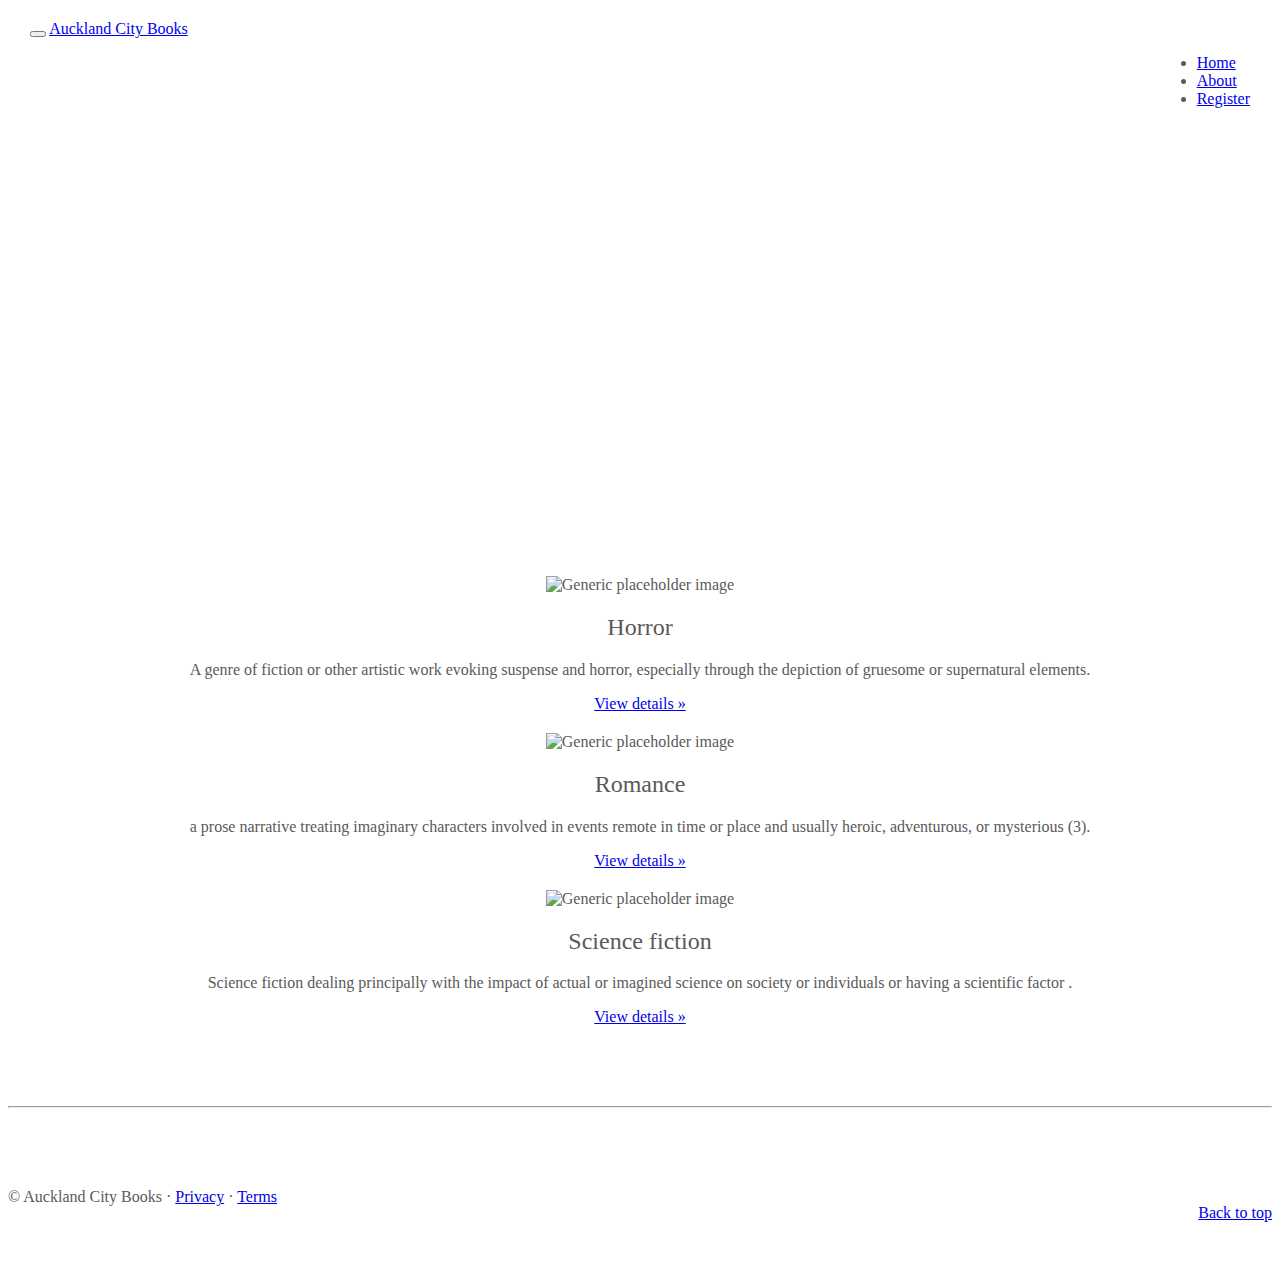
==== index.html @ 42606aad "Auckland City Books Website Project" ====
<!DOCTYPE html>
<html lang="en">
  <head>
    <meta charset="utf-8">
    <meta http-equiv="X-UA-Compatible" content="IE=edge">
    <meta name="viewport" content="width=device-width, initial-scale=1">
    <!-- The above 3 meta tags *must* come first in the head; any other head content must come *after* these tags -->
    <meta name="description" content="">
    <meta name="author" content="">
    <link rel="icon" href="favicon.ico">

    <title>Auckland City Books </title>

    <!-- Bootstrap core CSS -->
    <link href="http://getbootstrap.com/dist/css/bootstrap.min.css" rel="stylesheet">

    <!-- IE10 viewport hack for Surface/desktop Windows 8 bug -->
    <link href="http://getbootstrap.com/assets/css/ie10-viewport-bug-workaround.css" rel="stylesheet">

    <!-- Just for debugging purposes. Don't actually copy these 2 lines! -->
    <!--[if lt IE 9]><script src="../../assets/js/ie8-responsive-file-warning.js"></script><![endif]-->
    <script src="http://getbootstrap.com/assets/js/ie-emulation-modes-warning.js"></script>

    <!-- HTML5 shim and Respond.js for IE8 support of HTML5 elements and media queries -->
    <!--[if lt IE 9]>
      <script src="https://oss.maxcdn.com/html5shiv/3.7.3/html5shiv.min.js"></script>
      <script src="https://oss.maxcdn.com/respond/1.4.2/respond.min.js"></script>
    <![endif]-->

    <!-- Custom styles for this template -->
    <link href="css/carousel.css" rel="stylesheet">
  </head>
<!-- NAVBAR
================================================== -->
  <body>
    <div class="navbar-wrapper">
      <div class="container">

        <nav class="navbar navbar-inverse navbar-static-top">
          <div class="container">
            <div class="navbar-header">
              <button type="button" class="navbar-toggle collapsed" data-toggle="collapse" data-target="#navbar" aria-expanded="false" aria-controls="navbar">
                <span class="sr-only">Toggle navigation</span>
                <span class="icon-bar"></span>
                <span class="icon-bar"></span>
                <span class="icon-bar"></span>
              </button>
              <a class="navbar-brand" href="index.html">Auckland City Books </a>
            </div>
            <div id="navbar" class="navbar-collapse collapse" style="float:right;">
              <ul class="nav navbar-nav">
                <li class="active"><a href="index.html">Home</a></li>
                <li><a href="about.html">About</a></li>
                <li><a href="signup.html">Register</a></li>
              </ul>
            </div>
          </div>
        </nav>

      </div>
    </div>


    <!-- Carousel
    ================================================== -->
    <div id="myCarousel" class="carousel slide" data-ride="carousel">
      <!-- Indicators -->
      <ol class="carousel-indicators"></ol>

      <div class="carousel-inner"></div>
      <a class="left carousel-control" href="#myCarousel" role="button" data-slide="prev">
        <span class="glyphicon glyphicon-chevron-left" aria-hidden="true"></span>
        <span class="sr-only">Previous</span>
      </a>
      <a class="right carousel-control" href="#myCarousel" role="button" data-slide="next">
        <span class="glyphicon glyphicon-chevron-right" aria-hidden="true"></span>
        <span class="sr-only">Next</span>
      </a>
    </div><!-- /.carousel -->


    <!-- Marketing messaging and featurettes
    ================================================== -->
    <!-- Wrap the rest of the page in another container to center all the content. -->

    <div class="container marketing">

      <!-- Three columns of text below the carousel -->
      <div class="row">
        <div class="col-lg-4">
          <img class="img-circle" src="https://s-media-cache-ak0.pinimg.com/originals/99/11/f6/9911f6796b2b68231b09f630dcb39bc0.jpg" alt="Generic placeholder image" width="140" height="140">
          <h2>Horror</h2>
          <p>A genre of fiction or other artistic work evoking suspense and horror, especially through the depiction of gruesome or supernatural elements.</p>
          <p><a class="btn btn-default" href="#" role="button">View details &raquo;</a></p>
        </div><!-- /.col-lg-4 -->
        <div class="col-lg-4">
          <img class="img-circle" src="http://images.gr-assets.com/books/1361039443l/41865.jpg" alt="Generic placeholder image" width="140" height="140">
          <h2>Romance</h2>
          <p>a prose narrative treating imaginary characters involved in events remote in time or place and usually heroic, adventurous, or mysterious (3).</p>
          <p><a class="btn btn-default" href="#" role="button">View details &raquo;</a></p>
        </div><!-- /.col-lg-4 -->
        <div class="col-lg-4">
          <img class="img-circle" src="http://images.gr-assets.com/books/1347857917l/1827529.jpg" alt="Generic placeholder image" width="140" height="140">
          <h2>Science fiction</h2>
          <p>Science fiction dealing principally with the impact of actual or imagined science on society or individuals or having a scientific factor .</p>
          <p><a class="btn btn-default" href="#" role="button">View details &raquo;</a></p>
        </div><!-- /.col-lg-4 -->
      </div><!-- /.row -->


      <!-- START THE FEATURETTES -->


      <ol class="featurette-ol"></ol>

      <!-- <div class="row featurette">
        <div class="col-md-7">
          <h2 class="featurette-heading">First featurette heading. <span class="text-muted">It'll blow your mind.</span></h2>
          <p class="lead">Donec ullamcorper nulla non metus auctor fringilla. Vestibulum id ligula porta felis euismod semper. Praesent commodo cursus magna, vel scelerisque nisl consectetur. Fusce dapibus, tellus ac cursus commodo.</p>
        </div>
        <div class="col-md-5">
          <img class="featurette-image img-responsive center-block" data-src="holder.js/500x500/auto" alt="Generic placeholder image">
        </div>
      </div> -->

      <hr class="featurette-divider">

      <!-- <div class="row featurette">
        <div class="col-md-7 col-md-push-5">
          <h2 class="featurette-heading">Oh yeah, it's that good. <span class="text-muted">See for yourself.</span></h2>
          <p class="lead">Donec ullamcorper nulla non metus auctor fringilla. Vestibulum id ligula porta felis euismod semper. Praesent commodo cursus magna, vel scelerisque nisl consectetur. Fusce dapibus, tellus ac cursus commodo.</p>
        </div>
        <div class="col-md-5 col-md-pull-7">
          <img class="featurette-image img-responsive center-block" data-src="holder.js/500x500/auto" alt="Generic placeholder image">
        </div>
      </div> -->

      <!-- <hr class="featurette-divider">

      <div class="row featurette">
        <div class="col-md-7">
          <h2 class="featurette-heading">And lastly, this one. <span class="text-muted">Checkmate.</span></h2>
          <p class="lead">Donec ullamcorper nulla non metus auctor fringilla. Vestibulum id ligula porta felis euismod semper. Praesent commodo cursus magna, vel scelerisque nisl consectetur. Fusce dapibus, tellus ac cursus commodo.</p>
        </div>
        <div class="col-md-5">
          <img class="featurette-image img-responsive center-block" data-src="holder.js/500x500/auto" alt="Generic placeholder image">
        </div>
      </div> -->

      <!-- <hr class="featurette-divider"> -->

      <!-- /END THE FEATURETTES -->


      <!-- FOOTER -->
      <footer>
        <p class="pull-right"><a href="#">Back to top</a></p>
        <p>&copy; Auckland City Books &middot; <a href="#">Privacy</a> &middot; <a href="#">Terms</a></p>
      </footer>

    </div><!-- /.container -->


    <!-- Bootstrap core JavaScript
    ================================================== -->
    <!-- Placed at the end of the document so the pages load faster -->
    <script src="https://ajax.googleapis.com/ajax/libs/jquery/1.12.4/jquery.min.js"></script>
    <script src="http://code.jquery.com/jquery-1.9.1.min.js"></script>
    <script src="js/url.js"></script>
    <script>window.jQuery || document.write('<script src="../../assets/js/vendor/jquery.min.js"><\/script>')</script>
    <script src="http://getbootstrap.com/dist/js/bootstrap.min.js"></script>
    <!-- Just to make our placeholder images work. Don't actually copy the next line! -->
    <script src="http://getbootstrap.com/assets/js/vendor/holder.min.js"></script>
    <!-- IE10 viewport hack for Surface/desktop Windows 8 bug -->
    <script src="http://getbootstrap.com/assets/js/ie10-viewport-bug-workaround.js"></script>
  </body>
</html>
---- css/carousel.css ----
/* GLOBAL STYLES
-------------------------------------------------- */
/* Padding below the footer and lighter body text */
@import url("https://maxcdn.bootstrapcdn.com/font-awesome/4.5.0/css/font-awesome.min.css");
body {
  padding-bottom: 40px;
  color: #5a5a5a;
}


/* CUSTOMIZE THE NAVBAR
-------------------------------------------------- */

/* Special class on .container surrounding .navbar, used for positioning it into place. */
.navbar-wrapper {
  position: absolute;
  top: 0;
  right: 0;
  left: 0;
  z-index: 20;
}

/* Flip around the padding for proper display in narrow viewports */
.navbar-wrapper > .container {
  padding-right: 0;
  padding-left: 0;
}
.navbar-wrapper .navbar {
  padding-right: 15px;
  padding-left: 15px;
}
.navbar-wrapper .navbar .container {
  width: auto;
}


/* CUSTOMIZE THE CAROUSEL
-------------------------------------------------- */

/* Carousel base class */
.carousel {
  height: 500px;
  margin-bottom: 60px;
}
/* Since positioning the image, we need to help out the caption */
.carousel-caption {
  z-index: 10;
}

/* Declare heights because of positioning of img element */
.carousel .item {
  height: 500px;
  background-color: #777;
}
.carousel-inner > .item > img {
  position: absolute;
  top: 0;
  left: 0;
  min-width: 100%;
  height: 500px;
}


/* MARKETING CONTENT
-------------------------------------------------- */

/* Center align the text within the three columns below the carousel */
.marketing .col-lg-4 {
  margin-bottom: 20px;
  text-align: center;
}
.marketing h2 {
  font-weight: normal;
}
.marketing .col-lg-4 p {
  margin-right: 10px;
  margin-left: 10px;
}


/* Featurettes
------------------------- */

.featurette-divider {
  margin: 80px 0; /* Space out the Bootstrap <hr> more */
}

/* Thin out the marketing headings */
.featurette-heading {
  font-weight: 300;
  line-height: 1;
  letter-spacing: -1px;
}


/* RESPONSIVE CSS
-------------------------------------------------- */

@media (min-width: 768px) {
  /* Navbar positioning foo */
  .navbar-wrapper {
    margin-top: 20px;
  }
  .navbar-wrapper .container {
    padding-right: 15px;
    padding-left: 15px;
  }
  .navbar-wrapper .navbar {
    padding-right: 0;
    padding-left: 0;
  }

  /* The navbar becomes detached from the top, so we round the corners */
  .navbar-wrapper .navbar {
    border-radius: 4px;
  }

  /* Bump up size of carousel content */
  .carousel-caption p {
    margin-bottom: 20px;
    font-size: 21px;
    line-height: 1.4;
  }

  .featurette-heading {
    font-size: 50px;
  }
}

#map {
 height: 400px;
 width: 100%;
}

frm{
  margin: 0 auto;
  width:250px;
}

@media (min-width: 992px) {
  .featurette-heading {
    margin-top: 120px;
  }
}
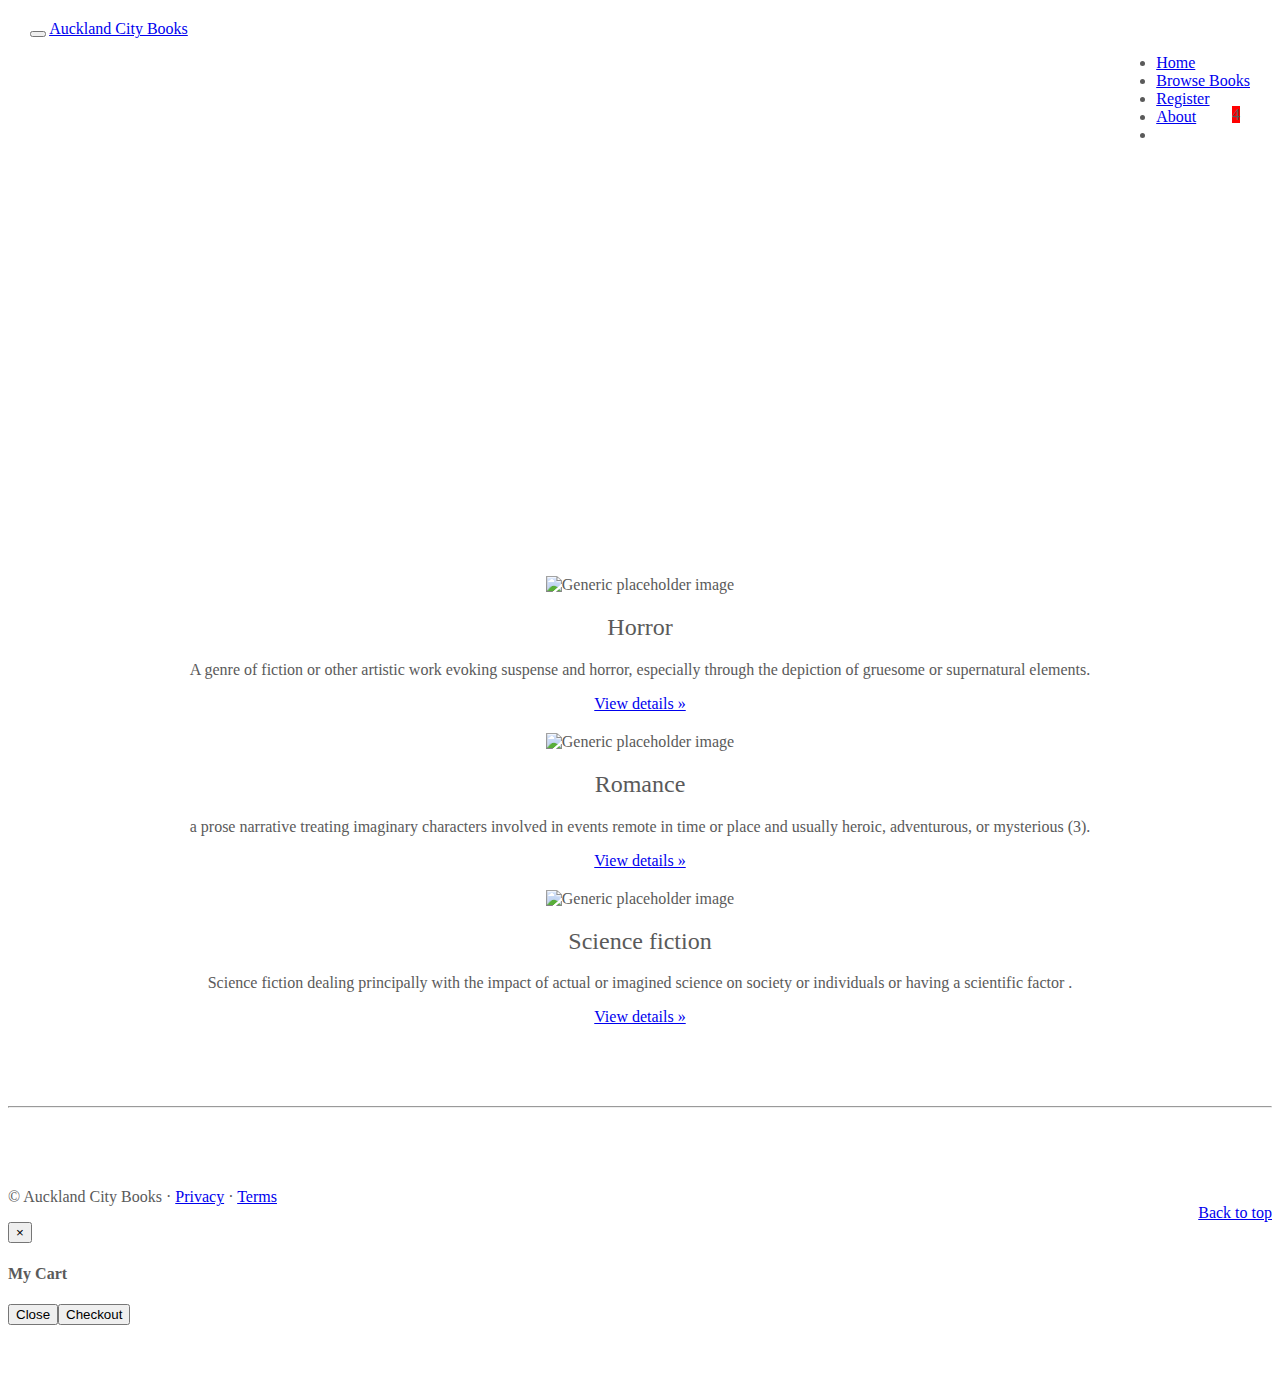
==== commit d77dbb79: "new page" ====
--- a/index.html
+++ b/index.html
@@ -51,8 +51,12 @@
             <div id="navbar" class="navbar-collapse collapse" style="float:right;">
               <ul class="nav navbar-nav">
                 <li class="active"><a href="index.html">Home</a></li>
+                <li><a href="product.html">Browse Books</a></li>
+                <li><a href="signup.html">Register</a></li>
                 <li><a href="about.html">About</a></li>
-                <li><a href="signup.html">Register</a></li>
+                <li><div style="float: right; cursor: pointer;">
+                  <span class="glyphicon glyphicon-shopping-cart my-cart-icon"><span class="badge badge-notify my-cart-badge"></span></span>
+                </div></li>
               </ul>
             </div>
           </div>
@@ -78,7 +82,6 @@
         <span class="sr-only">Next</span>
       </a>
     </div><!-- /.carousel -->
-
 
     <!-- Marketing messaging and featurettes
     ================================================== -->
@@ -161,18 +164,18 @@
 
     </div><!-- /.container -->
 
-
     <!-- Bootstrap core JavaScript
     ================================================== -->
     <!-- Placed at the end of the document so the pages load faster -->
     <script src="https://ajax.googleapis.com/ajax/libs/jquery/1.12.4/jquery.min.js"></script>
-    <script src="http://code.jquery.com/jquery-1.9.1.min.js"></script>
     <script src="js/url.js"></script>
     <script>window.jQuery || document.write('<script src="../../assets/js/vendor/jquery.min.js"><\/script>')</script>
-    <script src="http://getbootstrap.com/dist/js/bootstrap.min.js"></script>
     <!-- Just to make our placeholder images work. Don't actually copy the next line! -->
     <script src="http://getbootstrap.com/assets/js/vendor/holder.min.js"></script>
     <!-- IE10 viewport hack for Surface/desktop Windows 8 bug -->
     <script src="http://getbootstrap.com/assets/js/ie10-viewport-bug-workaround.js"></script>
+    <script src="js/jquery-2.2.3.min.js"></script>
+    <script type='text/javascript' src="js/bootstrap.min.js"></script>
+    <script type='text/javascript' src="js/jquery.mycart.js"></script>
   </body>
 </html>
--- a/css/carousel.css
+++ b/css/carousel.css
@@ -7,6 +7,16 @@
   color: #5a5a5a;
 }
 
+.badge-notify{
+    background:red;
+    position:relative;
+    top: -20px;
+    right: 10px;
+  }
+  .my-cart-icon-affix {
+    position: fixed;
+    z-index: 999;
+  }
 
 /* CUSTOMIZE THE NAVBAR
 -------------------------------------------------- */
@@ -127,16 +137,6 @@
   }
 }
 
-#map {
- height: 400px;
- width: 100%;
-}
-
-frm{
-  margin: 0 auto;
-  width:250px;
-}
-
 @media (min-width: 992px) {
   .featurette-heading {
     margin-top: 120px;
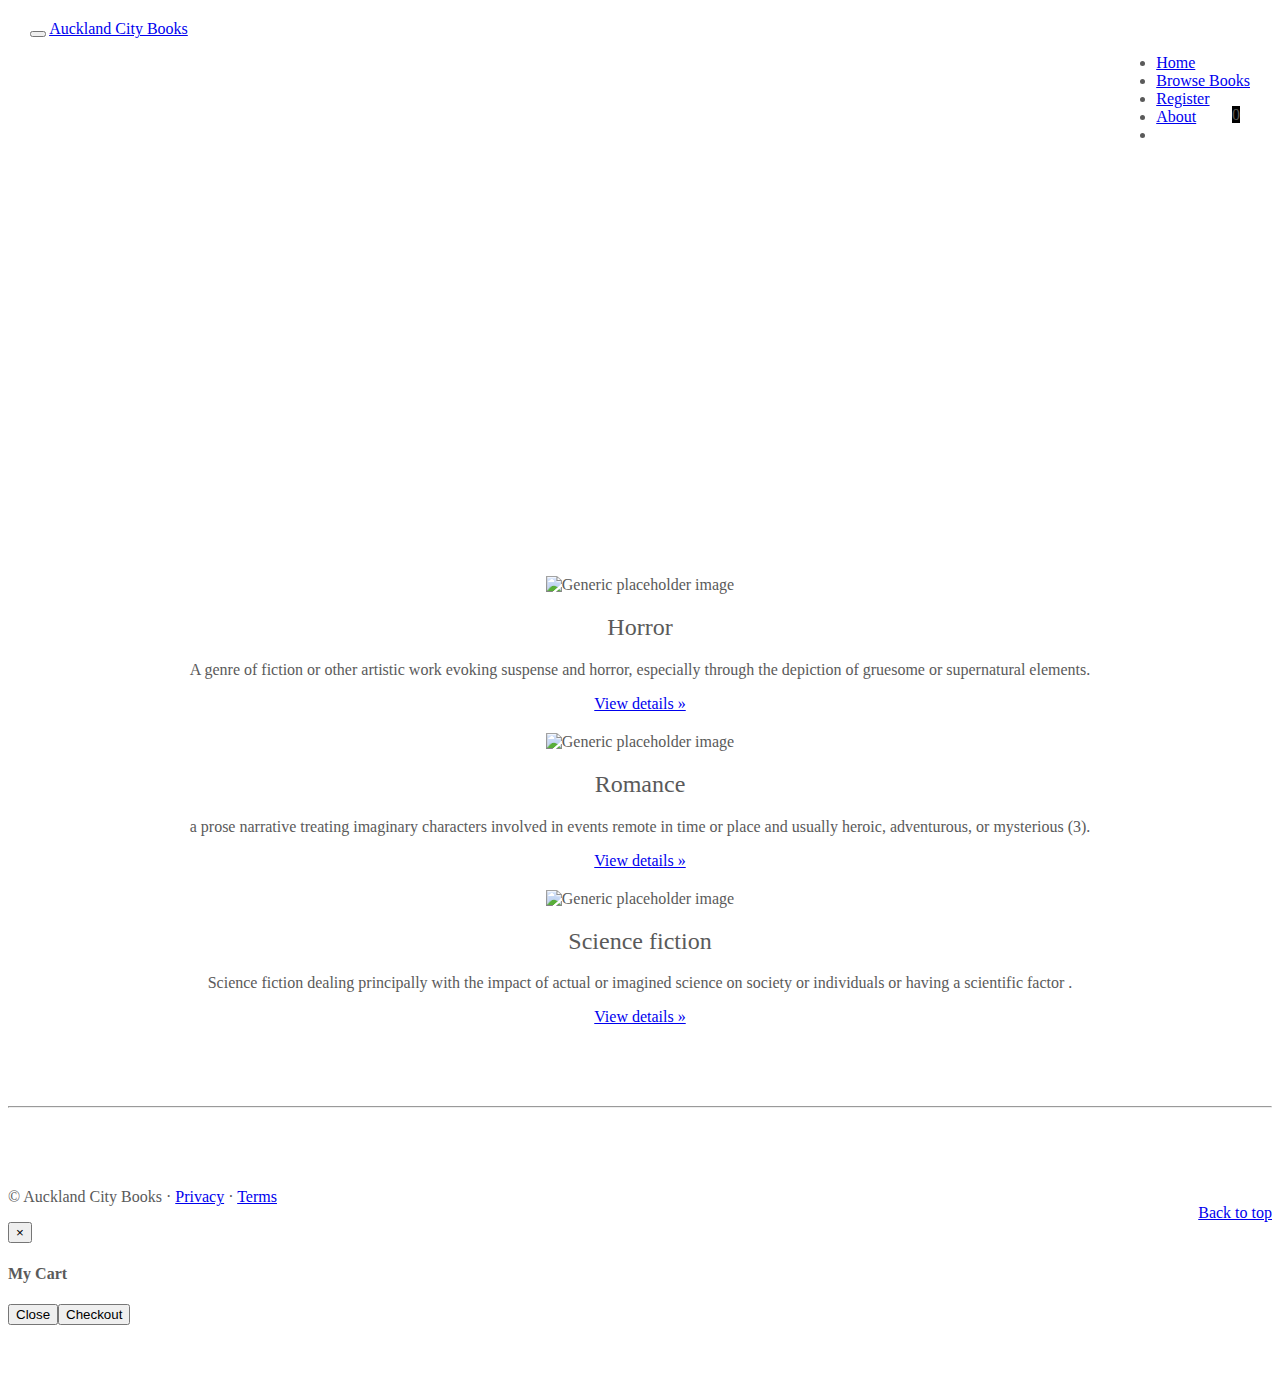
==== commit 58f0943f: "changed" ====
--- a/index.html
+++ b/index.html
@@ -33,7 +33,7 @@
   </head>
 <!-- NAVBAR
 ================================================== -->
-  <body>
+  <body >
     <div class="navbar-wrapper">
       <div class="container">
 
@@ -77,15 +77,18 @@
         <span class="glyphicon glyphicon-chevron-left" aria-hidden="true"></span>
         <span class="sr-only">Previous</span>
       </a>
+
       <a class="right carousel-control" href="#myCarousel" role="button" data-slide="next">
         <span class="glyphicon glyphicon-chevron-right" aria-hidden="true"></span>
         <span class="sr-only">Next</span>
       </a>
     </div><!-- /.carousel -->
-
+    
     <!-- Marketing messaging and featurettes
     ================================================== -->
     <!-- Wrap the rest of the page in another container to center all the content. -->
+
+
 
     <div class="container marketing">
 
@@ -95,19 +98,19 @@
           <img class="img-circle" src="https://s-media-cache-ak0.pinimg.com/originals/99/11/f6/9911f6796b2b68231b09f630dcb39bc0.jpg" alt="Generic placeholder image" width="140" height="140">
           <h2>Horror</h2>
           <p>A genre of fiction or other artistic work evoking suspense and horror, especially through the depiction of gruesome or supernatural elements.</p>
-          <p><a class="btn btn-default" href="#" role="button">View details &raquo;</a></p>
+          <p><a class="btn btn-default" href="product.html" role="button">View details &raquo;</a></p>
         </div><!-- /.col-lg-4 -->
         <div class="col-lg-4">
           <img class="img-circle" src="http://images.gr-assets.com/books/1361039443l/41865.jpg" alt="Generic placeholder image" width="140" height="140">
           <h2>Romance</h2>
           <p>a prose narrative treating imaginary characters involved in events remote in time or place and usually heroic, adventurous, or mysterious (3).</p>
-          <p><a class="btn btn-default" href="#" role="button">View details &raquo;</a></p>
+          <p><a class="btn btn-default" href="product.html"  role="button">View details &raquo;</a></p>
         </div><!-- /.col-lg-4 -->
         <div class="col-lg-4">
           <img class="img-circle" src="http://images.gr-assets.com/books/1347857917l/1827529.jpg" alt="Generic placeholder image" width="140" height="140">
           <h2>Science fiction</h2>
           <p>Science fiction dealing principally with the impact of actual or imagined science on society or individuals or having a scientific factor .</p>
-          <p><a class="btn btn-default" href="#" role="button">View details &raquo;</a></p>
+          <p><a class="btn btn-default" href="product.html"  role="button">View details &raquo;</a></p>
         </div><!-- /.col-lg-4 -->
       </div><!-- /.row -->
 
--- a/css/carousel.css
+++ b/css/carousel.css
@@ -8,10 +8,14 @@
 }
 
 .badge-notify{
-    background:red;
+    background:black;
     position:relative;
     top: -20px;
     right: 10px;
+  }
+  .my-cart-icon{
+    padding-top: 18px;
+    padding-left: 10px;
   }
   .my-cart-icon-affix {
     position: fixed;
